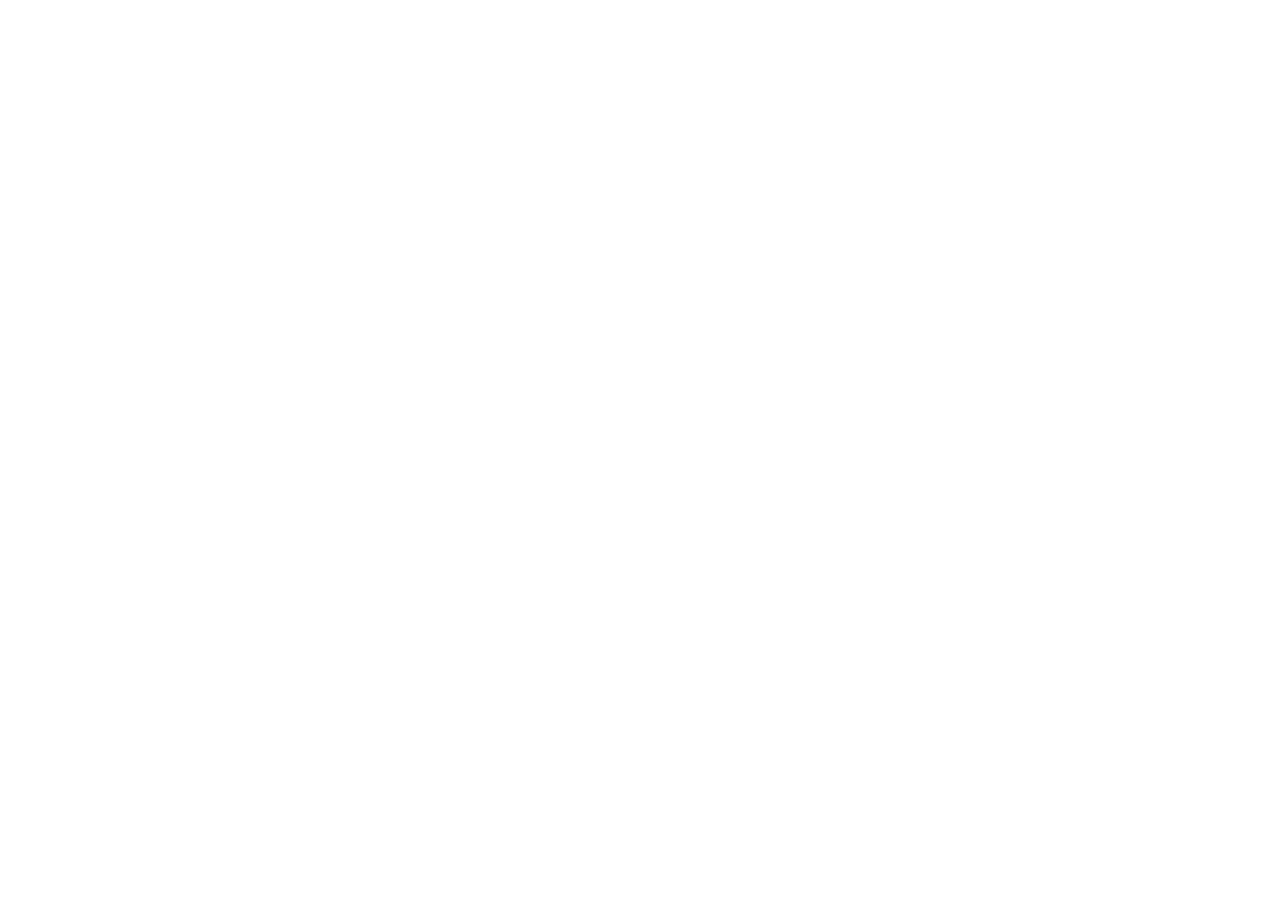
==== constructor.html @ a788fd58 "init project" ====
<!doctype html>
<html lang="en">
<head>
    <meta charset="UTF-8">
    <title>Document</title>
    <script>
        function Battleship(type, affiliation, weapon) {
            this.matherial = "steel";
            this.type = type;
            this.enviroment = "air";
            this.pilot = "humanoides";
            this.ammo = null;
            this.volume = 100;
            this.speed = 299792458;
            this.affiliation = affiliation;
            this.weapon = weapon;
            this.quolityControllGood = 85;
            this.health = 100;

            var point = 0;
            function quolityControll (needPoint) {
                if (this.speed > 100000000) point += 30;
                if (this.ammo > 500) point += 30;
                if (this.pilot == null) point -= 1000;
                if (this.health > 90) point += 10;
                return needPoint > point;
            }

            this.getQuolityPoint = quolityControll (this.quolityControllGood);

        }

        Battleship.prototype.aim = function (target) {
            return targetConfirm(target);
        };

        Battleship.prototype.fire = function (target) {
            return this.ammo != null;
        };

        Battleship.prototype.transport = function (distance) {
            return this.speed;
        };

        var XWingFighter = new Battleship(
            "military", "Rebel Alliance",
            ["Laser cannons", "Proton torpedo launchers"]
        );

        XWingFighter.volume = 20;
        XWingFighter.ammo = 1800;
        XWingFighter.speed= 346366753;

        XWingFighter.color= 346366753;
        XWingFighter.engineer= "Zabrak";
        XWingFighter.droid= null;
        XWingFighter.quolityControllGood = 50;

        XWingFighter.weapon.push("Twin laser cannons");

        XWingFighter.droidReparing = function (droid) {
            if (arguments.length > 1) {
                // "this is group of droids";
            } else {
                // "this is 1 droid";
            }
        };

        console.log(XWingFighter);

        var lukeShip555 = Object.create(XWingFighter);

    </script>
</head>
<body>


</body>
</html>
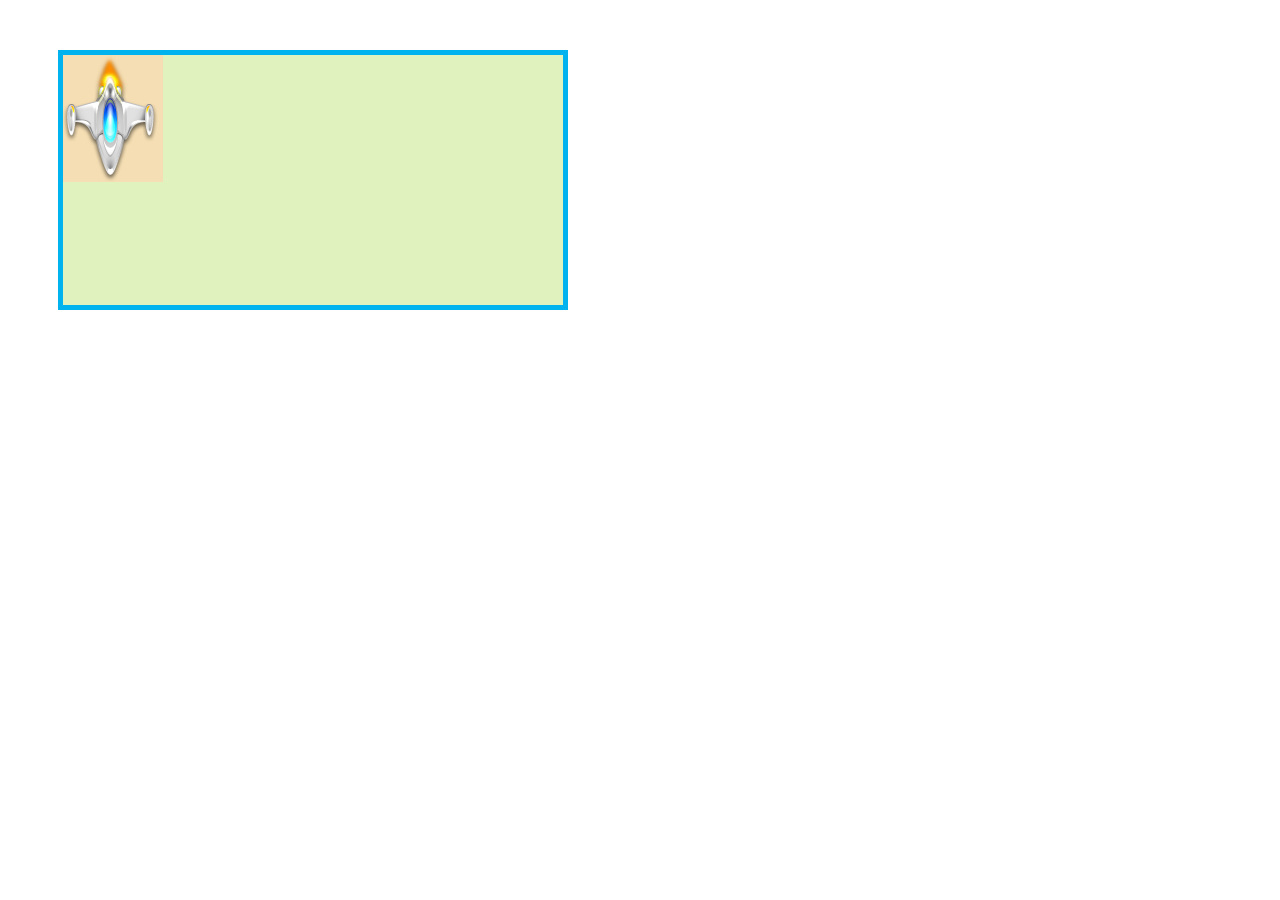
==== commit d62562c6: "starship rotate" ====
--- a/constructor.html
+++ b/constructor.html
@@ -3,77 +3,17 @@
 <head>
     <meta charset="UTF-8">
     <title>Document</title>
-    <script>
-        function Battleship(type, affiliation, weapon) {
-            this.matherial = "steel";
-            this.type = type;
-            this.enviroment = "air";
-            this.pilot = "humanoides";
-            this.ammo = null;
-            this.volume = 100;
-            this.speed = 299792458;
-            this.affiliation = affiliation;
-            this.weapon = weapon;
-            this.quolityControllGood = 85;
-            this.health = 100;
-
-            var point = 0;
-            function quolityControll (needPoint) {
-                if (this.speed > 100000000) point += 30;
-                if (this.ammo > 500) point += 30;
-                if (this.pilot == null) point -= 1000;
-                if (this.health > 90) point += 10;
-                return needPoint > point;
-            }
-
-            this.getQuolityPoint = quolityControll (this.quolityControllGood);
-
-        }
-
-        Battleship.prototype.aim = function (target) {
-            return targetConfirm(target);
-        };
-
-        Battleship.prototype.fire = function (target) {
-            return this.ammo != null;
-        };
-
-        Battleship.prototype.transport = function (distance) {
-            return this.speed;
-        };
-
-        var XWingFighter = new Battleship(
-            "military", "Rebel Alliance",
-            ["Laser cannons", "Proton torpedo launchers"]
-        );
-
-        XWingFighter.volume = 20;
-        XWingFighter.ammo = 1800;
-        XWingFighter.speed= 346366753;
-
-        XWingFighter.color= 346366753;
-        XWingFighter.engineer= "Zabrak";
-        XWingFighter.droid= null;
-        XWingFighter.quolityControllGood = 50;
-
-        XWingFighter.weapon.push("Twin laser cannons");
-
-        XWingFighter.droidReparing = function (droid) {
-            if (arguments.length > 1) {
-                // "this is group of droids";
-            } else {
-                // "this is 1 droid";
-            }
-        };
-
-        console.log(XWingFighter);
-
-        var lukeShip555 = Object.create(XWingFighter);
-
-    </script>
+    <LINK href="style.css" rel="stylesheet" type="text/css">
 </head>
 <body>
 
+<div class="wrap">
+    <div id="base" data-base="Rebel Alliance">
+        <img class="ship" src="" />
+    </div>
+</div>
 
+<script src="constructor.js"></script>
+<script src="direction.js"></script>
 </body>
 </html>--- a/style.css
+++ b/style.css
@@ -0,0 +1,39 @@
+* {
+    box-sizing: content-box;
+}
+#base {
+    width: 100px;
+    height: 127px;
+    background-color: wheat;
+}
+img {
+    transition: all 1s ease;
+    top:0;
+    position: absolute;
+}
+.wrap {
+    width: 500px;
+    height: 250px;
+    background-color: #e0f2be;
+    border: 5px solid #00b3ee;
+    position: relative;
+    margin: 50px;
+}
+.shipAnimateUp {
+    -webkit-animation: shipFlyUp 3s ease;
+    -webkit-animation-fill-mode: forwards;
+}
+.shipAnimateDown {
+    -webkit-animation: shipFlyDown 3s ease;
+    -webkit-animation-fill-mode: forwards;
+}
+@-webkit-keyframes shipFlyDown {
+    100% {
+        -webkit-transform: translate(0, 500px) rotate(0deg);
+    }
+}
+@-webkit-keyframes shipFlyUp {
+    100% {
+        -webkit-transform: translate(0, -500px)  rotate(180deg);
+    }
+}